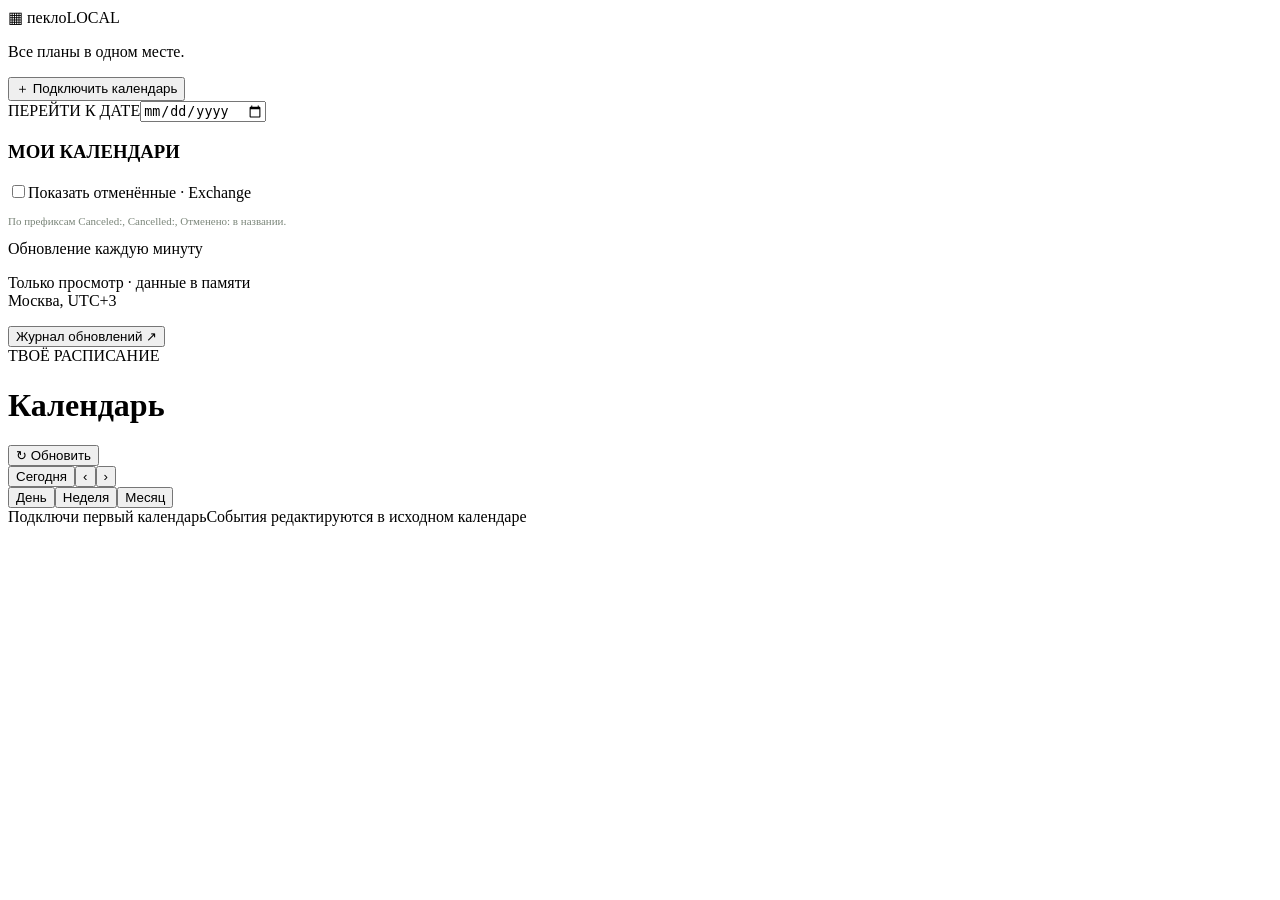
==== ics-monitor/index.html @ dffe5271 "Prepare Peklo clients for standalone repository with configurable Exchange" ====
<!doctype html><html lang="ru"><head><meta charset="utf-8"><meta name="viewport" content="width=device-width,initial-scale=1"><meta name="app-token" content="__TOKEN__"><title>Пекло · календарь</title><link rel="stylesheet" href="/calendar.css"><script src="/calendar.js" defer></script></head><body>
<div class="app"><aside><div class="brand"><span class="brandmark">▦</span> пекло<span class="beta">LOCAL</span></div><p class="tagline">Все планы в одном месте.</p><button class="primary wide" id="connections">＋ Подключить календарь</button><div class="side-section"><label for="date">ПЕРЕЙТИ К ДАТЕ</label><input type="date" id="date"></div><div class="side-section"><h3>МОИ КАЛЕНДАРИ</h3><div id="sources"></div><label class="cal-toggle" style="margin-top:20px"><input type="checkbox" id="show-cancelled">Показать отменённые · Exchange</label><p class="fine" style="font-size:11px;color:#7a8579;line-height:1.5">По префиксам Canceled:, Cancelled:, Отменено: в названии.</p></div><div class="side-bottom"><span class="live-dot"></span> Обновление каждую минуту<p>Только просмотр · данные в памяти<br>Москва, UTC+3</p><button class="text-button" id="journal">Журнал обновлений ↗</button></div></aside>
<main><header><div><div class="eyebrow">ТВОЁ РАСПИСАНИЕ</div><h1 id="title">Календарь</h1></div><button id="refresh" class="outline">↻ Обновить</button></header><div class="toolbar"><div class="navigation"><button id="today" class="outline">Сегодня</button><button id="prev" class="icon" aria-label="Предыдущий период">‹</button><button id="next" class="icon" aria-label="Следующий период">›</button></div><div class="segments" aria-label="Вид календаря"><button data-view="day">День</button><button data-view="week" class="active">Неделя</button><button data-view="month">Месяц</button></div></div><div id="notice" role="status"></div><div class="calendar-shell"><div id="calendar"></div><div id="empty"></div></div><footer><span id="summary">Подключи первый календарь</span><span>События редактируются в исходном календаре</span></footer></main></div>
<dialog id="connect-dialog"><div class="dialog-head"><div><div class="eyebrow">ИСТОЧНИКИ</div><h2>Подключить календарь</h2></div><button class="icon close" aria-label="Закрыть">×</button></div><div class="connect-tabs"><button data-provider="yandex" class="active">Яндекс</button><button data-provider="ews">Exchange</button><button data-provider="ics">ICS</button></div><form id="connect-form"><p id="provider-help"></p><label id="endpoint-label" hidden>HTTPS-адрес Exchange<input id="endpoint" type="url" autocomplete="off" placeholder="https://mail.example.org/EWS/Exchange.asmx"></label><label id="login-label">Логин<input id="login" autocomplete="off" required placeholder="name@yandex.ru"></label><label id="password-label">Пароль приложения<input id="password" type="password" autocomplete="off" required></label><label id="url-label" hidden>ICS-ссылка<input id="url" type="password" autocomplete="off"></label><p class="fine">Учётные данные хранятся только в памяти локального процесса. После перезапуска нужно подключиться заново.</p><div id="form-error" class="error" hidden></div><button class="primary wide" id="submit">Подключить Яндекс</button></form><p class="fine google-note">Google подключим отдельно через OAuth. Настройка Google Cloud ещё не выполнена.</p></dialog>
<dialog id="event-dialog"><div class="dialog-head"><span id="event-source" class="pill"></span><button class="icon close" aria-label="Закрыть">×</button></div><h2 id="event-title"></h2><p id="event-time"></p><p id="event-location"></p><a id="event-link" target="_blank" rel="noopener noreferrer">Открыть исходный календарь ↗</a><p class="fine">Просмотр события. Изменения вносятся в исходном сервисе.</p></dialog>
<dialog id="log-dialog"><div class="dialog-head"><h2>Обновления</h2><button class="icon close" aria-label="Закрыть">×</button></div><div id="logs"></div></dialog>
</body></html>
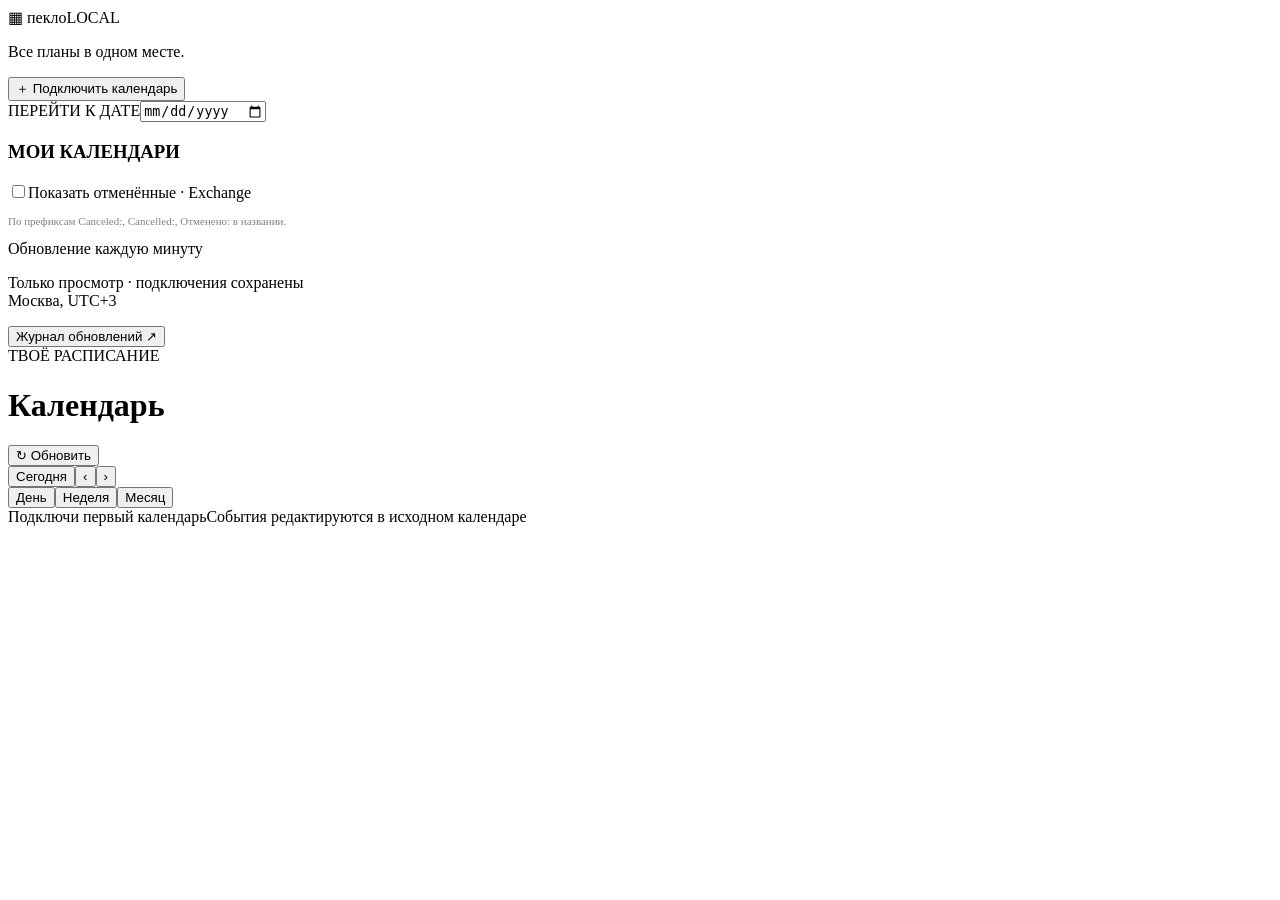
==== commit 50d7fa5a: "Persist web connections and notify Android event moves" ====
--- a/ics-monitor/index.html
+++ b/ics-monitor/index.html
@@ -1,7 +1,7 @@
 <!doctype html><html lang="ru"><head><meta charset="utf-8"><meta name="viewport" content="width=device-width,initial-scale=1"><meta name="app-token" content="__TOKEN__"><title>Пекло · календарь</title><link rel="stylesheet" href="/calendar.css"><script src="/calendar.js" defer></script></head><body>
-<div class="app"><aside><div class="brand"><span class="brandmark">▦</span> пекло<span class="beta">LOCAL</span></div><p class="tagline">Все планы в одном месте.</p><button class="primary wide" id="connections">＋ Подключить календарь</button><div class="side-section"><label for="date">ПЕРЕЙТИ К ДАТЕ</label><input type="date" id="date"></div><div class="side-section"><h3>МОИ КАЛЕНДАРИ</h3><div id="sources"></div><label class="cal-toggle" style="margin-top:20px"><input type="checkbox" id="show-cancelled">Показать отменённые · Exchange</label><p class="fine" style="font-size:11px;color:#7a8579;line-height:1.5">По префиксам Canceled:, Cancelled:, Отменено: в названии.</p></div><div class="side-bottom"><span class="live-dot"></span> Обновление каждую минуту<p>Только просмотр · данные в памяти<br>Москва, UTC+3</p><button class="text-button" id="journal">Журнал обновлений ↗</button></div></aside>
+<div class="app"><aside><div class="brand"><span class="brandmark">▦</span> пекло<span class="beta">LOCAL</span></div><p class="tagline">Все планы в одном месте.</p><button class="primary wide" id="connections">＋ Подключить календарь</button><div class="side-section"><label for="date">ПЕРЕЙТИ К ДАТЕ</label><input type="date" id="date"></div><div class="side-section"><h3>МОИ КАЛЕНДАРИ</h3><div id="sources"></div><label class="cal-toggle" style="margin-top:20px"><input type="checkbox" id="show-cancelled">Показать отменённые · Exchange</label><p class="fine" style="font-size:11px;color:#7a8579;line-height:1.5">По префиксам Canceled:, Cancelled:, Отменено: в названии.</p></div><div class="side-bottom"><span class="live-dot"></span> Обновление каждую минуту<p>Только просмотр · подключения сохранены<br>Москва, UTC+3</p><button class="text-button" id="journal">Журнал обновлений ↗</button></div></aside>
 <main><header><div><div class="eyebrow">ТВОЁ РАСПИСАНИЕ</div><h1 id="title">Календарь</h1></div><button id="refresh" class="outline">↻ Обновить</button></header><div class="toolbar"><div class="navigation"><button id="today" class="outline">Сегодня</button><button id="prev" class="icon" aria-label="Предыдущий период">‹</button><button id="next" class="icon" aria-label="Следующий период">›</button></div><div class="segments" aria-label="Вид календаря"><button data-view="day">День</button><button data-view="week" class="active">Неделя</button><button data-view="month">Месяц</button></div></div><div id="notice" role="status"></div><div class="calendar-shell"><div id="calendar"></div><div id="empty"></div></div><footer><span id="summary">Подключи первый календарь</span><span>События редактируются в исходном календаре</span></footer></main></div>
-<dialog id="connect-dialog"><div class="dialog-head"><div><div class="eyebrow">ИСТОЧНИКИ</div><h2>Подключить календарь</h2></div><button class="icon close" aria-label="Закрыть">×</button></div><div class="connect-tabs"><button data-provider="yandex" class="active">Яндекс</button><button data-provider="ews">Exchange</button><button data-provider="ics">ICS</button></div><form id="connect-form"><p id="provider-help"></p><label id="endpoint-label" hidden>HTTPS-адрес Exchange<input id="endpoint" type="url" autocomplete="off" placeholder="https://mail.example.org/EWS/Exchange.asmx"></label><label id="login-label">Логин<input id="login" autocomplete="off" required placeholder="name@yandex.ru"></label><label id="password-label">Пароль приложения<input id="password" type="password" autocomplete="off" required></label><label id="url-label" hidden>ICS-ссылка<input id="url" type="password" autocomplete="off"></label><p class="fine">Учётные данные хранятся только в памяти локального процесса. После перезапуска нужно подключиться заново.</p><div id="form-error" class="error" hidden></div><button class="primary wide" id="submit">Подключить Яндекс</button></form><p class="fine google-note">Google подключим отдельно через OAuth. Настройка Google Cloud ещё не выполнена.</p></dialog>
+<dialog id="connect-dialog"><div class="dialog-head"><div><div class="eyebrow">ИСТОЧНИКИ</div><h2>Подключить календарь</h2></div><button class="icon close" aria-label="Закрыть">×</button></div><div class="connect-tabs"><button data-provider="yandex" class="active">Яндекс</button><button data-provider="ews">Exchange</button><button data-provider="ics">ICS</button></div><form id="connect-form"><p id="provider-help"></p><label id="endpoint-label" hidden>HTTPS-адрес Exchange<input id="endpoint" type="url" autocomplete="off" placeholder="https://mail.example.org/EWS/Exchange.asmx"></label><label id="login-label">Логин<input id="login" autocomplete="off" required placeholder="name@yandex.ru"></label><label id="password-label">Пароль приложения<input id="password" type="password" autocomplete="off" required></label><label id="url-label" hidden>ICS-ссылка<input id="url" type="password" autocomplete="off"></label><p class="fine">Подключения сохраняются в защищённом хранилище macOS / Windows и восстанавливаются при запуске. «Отключить» удаляет сохранённое подключение.</p><div id="form-error" class="error" hidden></div><button class="primary wide" id="submit">Подключить Яндекс</button></form><p class="fine google-note">Google подключим отдельно через OAuth. Настройка Google Cloud ещё не выполнена.</p></dialog>
 <dialog id="event-dialog"><div class="dialog-head"><span id="event-source" class="pill"></span><button class="icon close" aria-label="Закрыть">×</button></div><h2 id="event-title"></h2><p id="event-time"></p><p id="event-location"></p><a id="event-link" target="_blank" rel="noopener noreferrer">Открыть исходный календарь ↗</a><p class="fine">Просмотр события. Изменения вносятся в исходном сервисе.</p></dialog>
 <dialog id="log-dialog"><div class="dialog-head"><h2>Обновления</h2><button class="icon close" aria-label="Закрыть">×</button></div><div id="logs"></div></dialog>
 </body></html>
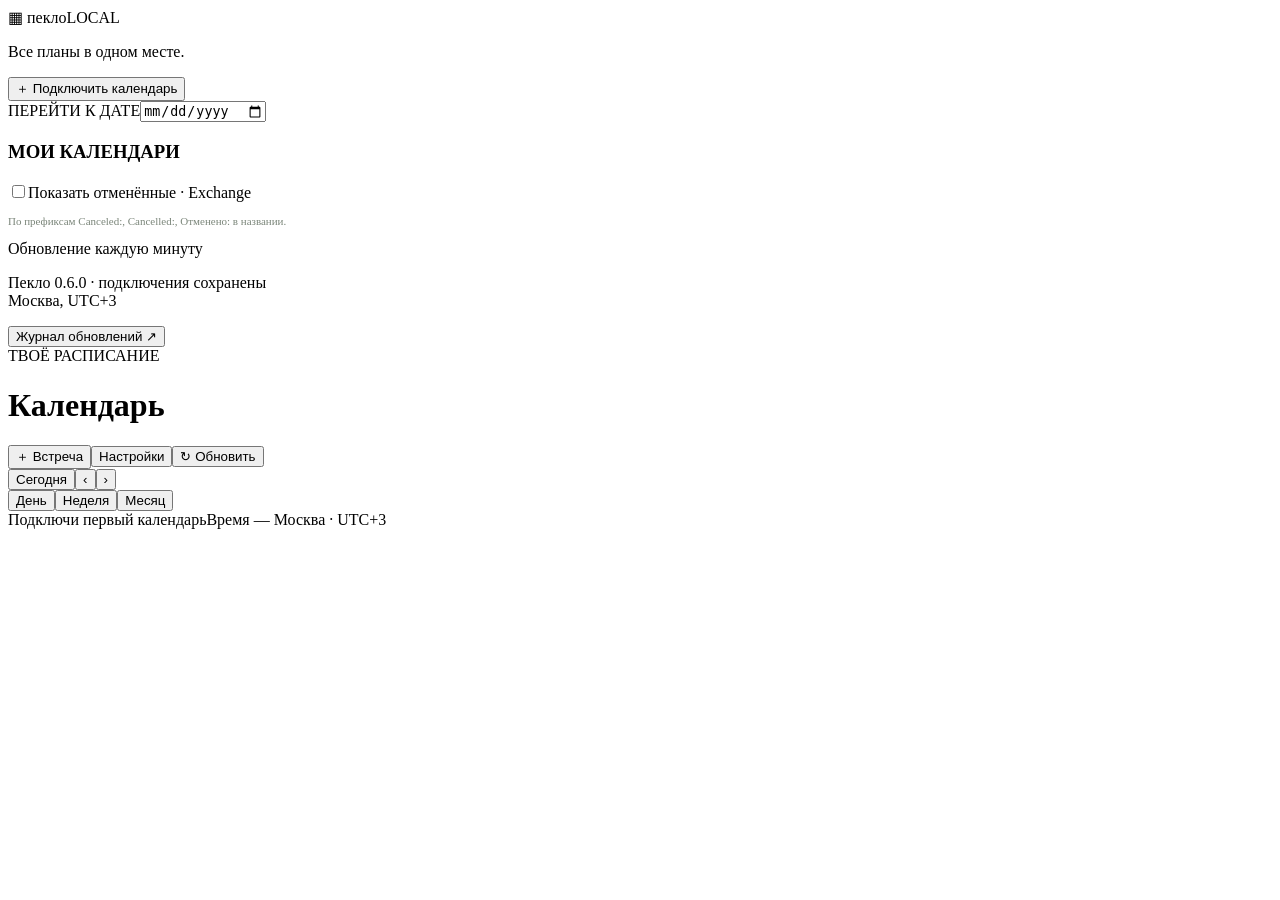
==== commit 557753b4: "Bring web calendar editing and synchronization to Android parity" ====
--- a/ics-monitor/index.html
+++ b/ics-monitor/index.html
@@ -1,7 +1,15 @@
 <!doctype html><html lang="ru"><head><meta charset="utf-8"><meta name="viewport" content="width=device-width,initial-scale=1"><meta name="app-token" content="__TOKEN__"><title>Пекло · календарь</title><link rel="stylesheet" href="/calendar.css"><script src="/calendar.js" defer></script></head><body>
-<div class="app"><aside><div class="brand"><span class="brandmark">▦</span> пекло<span class="beta">LOCAL</span></div><p class="tagline">Все планы в одном месте.</p><button class="primary wide" id="connections">＋ Подключить календарь</button><div class="side-section"><label for="date">ПЕРЕЙТИ К ДАТЕ</label><input type="date" id="date"></div><div class="side-section"><h3>МОИ КАЛЕНДАРИ</h3><div id="sources"></div><label class="cal-toggle" style="margin-top:20px"><input type="checkbox" id="show-cancelled">Показать отменённые · Exchange</label><p class="fine" style="font-size:11px;color:#7a8579;line-height:1.5">По префиксам Canceled:, Cancelled:, Отменено: в названии.</p></div><div class="side-bottom"><span class="live-dot"></span> Обновление каждую минуту<p>Только просмотр · подключения сохранены<br>Москва, UTC+3</p><button class="text-button" id="journal">Журнал обновлений ↗</button></div></aside>
-<main><header><div><div class="eyebrow">ТВОЁ РАСПИСАНИЕ</div><h1 id="title">Календарь</h1></div><button id="refresh" class="outline">↻ Обновить</button></header><div class="toolbar"><div class="navigation"><button id="today" class="outline">Сегодня</button><button id="prev" class="icon" aria-label="Предыдущий период">‹</button><button id="next" class="icon" aria-label="Следующий период">›</button></div><div class="segments" aria-label="Вид календаря"><button data-view="day">День</button><button data-view="week" class="active">Неделя</button><button data-view="month">Месяц</button></div></div><div id="notice" role="status"></div><div class="calendar-shell"><div id="calendar"></div><div id="empty"></div></div><footer><span id="summary">Подключи первый календарь</span><span>События редактируются в исходном календаре</span></footer></main></div>
+<div class="app"><aside><div class="brand"><span class="brandmark">▦</span> пекло<span class="beta">LOCAL</span></div><p class="tagline">Все планы в одном месте.</p><button class="primary wide" id="connections">＋ Подключить календарь</button><div class="side-section"><label for="date">ПЕРЕЙТИ К ДАТЕ</label><input type="date" id="date"></div><div class="side-section"><h3>МОИ КАЛЕНДАРИ</h3><div id="sources"></div><label class="cal-toggle" style="margin-top:20px"><input type="checkbox" id="show-cancelled">Показать отменённые · Exchange</label><p class="fine" style="font-size:11px;color:#7a8579;line-height:1.5">По префиксам Canceled:, Cancelled:, Отменено: в названии.</p></div><div class="side-bottom"><span class="live-dot"></span> Обновление каждую минуту<p>Пекло 0.6.0 · подключения сохранены<br>Москва, UTC+3</p><button class="text-button" id="journal">Журнал обновлений ↗</button></div></aside>
+<main><header><div><div class="eyebrow">ТВОЁ РАСПИСАНИЕ</div><h1 id="title">Календарь</h1></div><button id="new-event" class="primary">＋ Встреча</button><button id="preferences" class="outline">Настройки</button><button id="refresh" class="outline">↻ Обновить</button></header><div class="toolbar"><div class="navigation"><button id="today" class="outline">Сегодня</button><button id="prev" class="icon" aria-label="Предыдущий период">‹</button><button id="next" class="icon" aria-label="Следующий период">›</button></div><div class="segments" aria-label="Вид календаря"><button data-view="day">День</button><button data-view="week" class="active">Неделя</button><button data-view="month">Месяц</button></div></div><div id="notice" role="status"></div><div class="calendar-shell"><div id="calendar"></div><div id="empty"></div></div><footer><span id="summary">Подключи первый календарь</span><span>Время — Москва · UTC+3</span></footer></main></div>
 <dialog id="connect-dialog"><div class="dialog-head"><div><div class="eyebrow">ИСТОЧНИКИ</div><h2>Подключить календарь</h2></div><button class="icon close" aria-label="Закрыть">×</button></div><div class="connect-tabs"><button data-provider="yandex" class="active">Яндекс</button><button data-provider="ews">Exchange</button><button data-provider="ics">ICS</button></div><form id="connect-form"><p id="provider-help"></p><label id="endpoint-label" hidden>HTTPS-адрес Exchange<input id="endpoint" type="url" autocomplete="off" placeholder="https://mail.example.org/EWS/Exchange.asmx"></label><label id="login-label">Логин<input id="login" autocomplete="off" required placeholder="name@yandex.ru"></label><label id="password-label">Пароль приложения<input id="password" type="password" autocomplete="off" required></label><label id="url-label" hidden>ICS-ссылка<input id="url" type="password" autocomplete="off"></label><p class="fine">Подключения сохраняются в защищённом хранилище macOS / Windows и восстанавливаются при запуске. «Отключить» удаляет сохранённое подключение.</p><div id="form-error" class="error" hidden></div><button class="primary wide" id="submit">Подключить Яндекс</button></form><p class="fine google-note">Google подключим отдельно через OAuth. Настройка Google Cloud ещё не выполнена.</p></dialog>
-<dialog id="event-dialog"><div class="dialog-head"><span id="event-source" class="pill"></span><button class="icon close" aria-label="Закрыть">×</button></div><h2 id="event-title"></h2><p id="event-time"></p><p id="event-location"></p><a id="event-link" target="_blank" rel="noopener noreferrer">Открыть исходный календарь ↗</a><p class="fine">Просмотр события. Изменения вносятся в исходном сервисе.</p></dialog>
+<dialog id="event-dialog"><div class="dialog-head"><span id="event-source" class="pill"></span><button class="icon close" aria-label="Закрыть">×</button></div><h2 id="event-title"></h2><p id="event-time"></p><p id="event-location"></p><a id="event-link" target="_blank" rel="noopener noreferrer">Открыть исходный календарь ↗</a><p id="event-reminder"></p><p id="event-description"></p><p id="event-edit-note" class="fine"></p><div class="editor-actions"><button id="edit-event" class="primary">Изменить</button><button id="delete-event" class="outline">Удалить</button></div></dialog>
 <dialog id="log-dialog"><div class="dialog-head"><h2>Обновления</h2><button class="icon close" aria-label="Закрыть">×</button></div><div id="logs"></div></dialog>
+<dialog id="editor-dialog"><div class="dialog-head"><h2 id="editor-title">Новая встреча</h2><button class="icon close" aria-label="Закрыть">×</button></div><form id="event-form">
+<label>Календарь<select id="edit-calendar" required></select></label><label>Название<input id="edit-title" maxlength="1000" required></label>
+<div class="form-pair"><label>Начало · МСК<input type="datetime-local" id="edit-start" required></label><label>Конец · МСК<input type="datetime-local" id="edit-end" required></label></div>
+<label class="check"><input id="edit-all-day" type="checkbox">Весь день (конец — следующий день)</label><label>Место<input id="edit-location" maxlength="10000"></label><label>Описание<textarea id="edit-description" maxlength="10000" rows="3"></textarea></label>
+<label class="check"><input id="edit-none" type="checkbox">Без напоминания</label><label>Напомнить за … минут<input id="edit-reminder" type="number" min="0" max="525600" value="15" required></label>
+<p class="fine">Одиночные встречи. Приглашения участникам не отправляются.</p><p id="editor-error" class="error" role="alert"></p><button id="editor-save" class="primary wide">Сохранить</button></form></dialog>
+<dialog id="calendar-dialog"><div class="dialog-head"><h2>Настройки календаря</h2><button class="icon close" aria-label="Закрыть">×</button></div><form id="calendar-form"><label>Название в Пекле<input id="calendar-name" maxlength="120" placeholder="Исходное название"></label><label>Цвет<select id="calendar-color"></select></label><div id="color-preview" class="palette-preview">12:00–12:30 · Пример встречи</div><label>Роль<select id="calendar-role"><option value="primary">Основной</option><option value="satellite">Сателлит</option></select></label><label class="check"><input type="checkbox" id="calendar-anonymous" checked>Анонимно: «Занят»</label><p class="fine">Сателлит копирует встречи во все основные календари с правом записи. Копии без гостей и напоминаний. ICS только отдаёт события.</p><p id="calendar-error" class="error"></p><button class="primary wide">Сохранить</button></form></dialog>
+<dialog id="preferences-dialog"><div class="dialog-head"><h2>Настройки · 0.6.0</h2><button class="icon close" aria-label="Закрыть">×</button></div><p>Уведомления работают, пока открыта вкладка и запущен сервер. Браузер и ОС могут задерживать их в фоне.</p><button id="notification-permission" class="outline">Разрешить уведомления</button><form id="preferences-form"><div id="notification-options"></div><p id="preferences-error" class="error"></p><button class="primary wide">Сохранить</button></form></dialog>
 </body></html>
